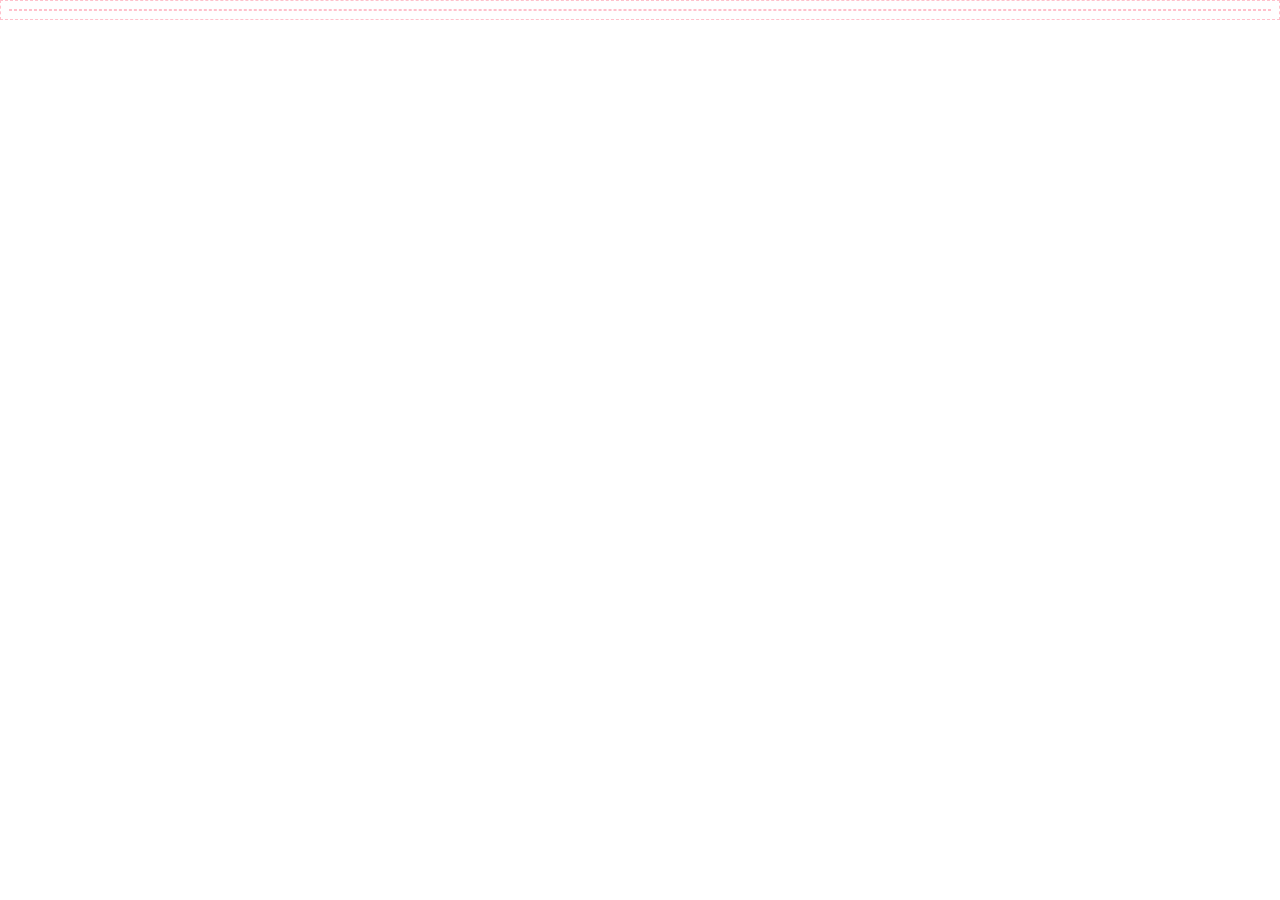
==== landing.html @ b4a0835b "completed setting up documents" ====
<!DOCTYPE html>
<html lang="en">
<head>
  <meta charset="UTF-8">
  <meta name="viewport" content="width=device-width, initial-scale=1.0">
  <meta http-equiv="X-UA-Compatible" content="ie=edge">
  <title>Snowman Landing Page</title>
  <link rel="stylesheet" href="assets/css/landing.css">
</head>

<body>

</body>
</html>
---- assets/css/landing.css ----
* {
  border: pink thin dashed;
}
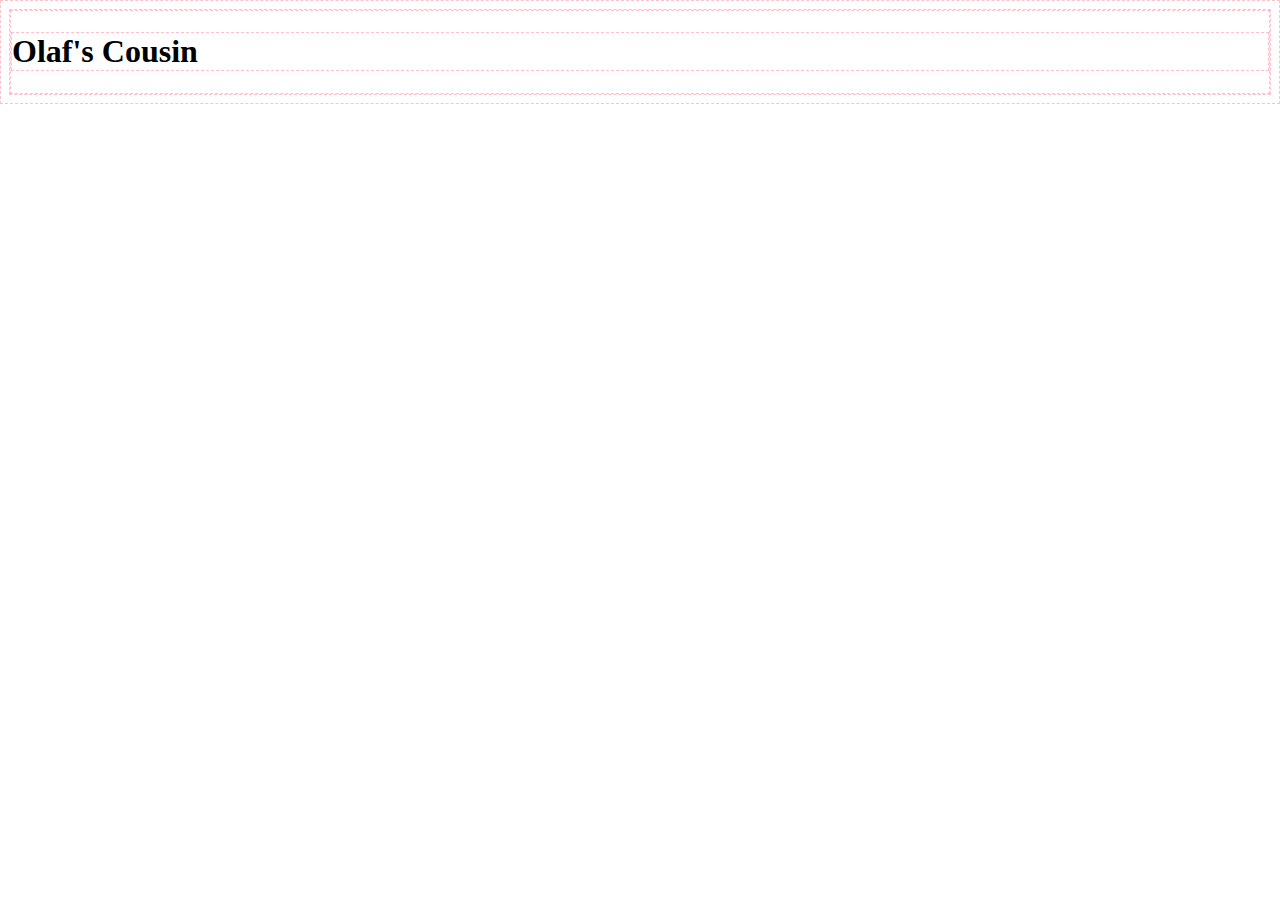
==== commit eaece042: "completed html layout" ====
--- a/landing.html
+++ b/landing.html
@@ -8,7 +8,12 @@
   <link rel="stylesheet" href="assets/css/landing.css">
 </head>
 
+
 <body>
+<header>
+  <h1>Olaf's Cousin</h1>
+</header>
 
 </body>
+
 </html>
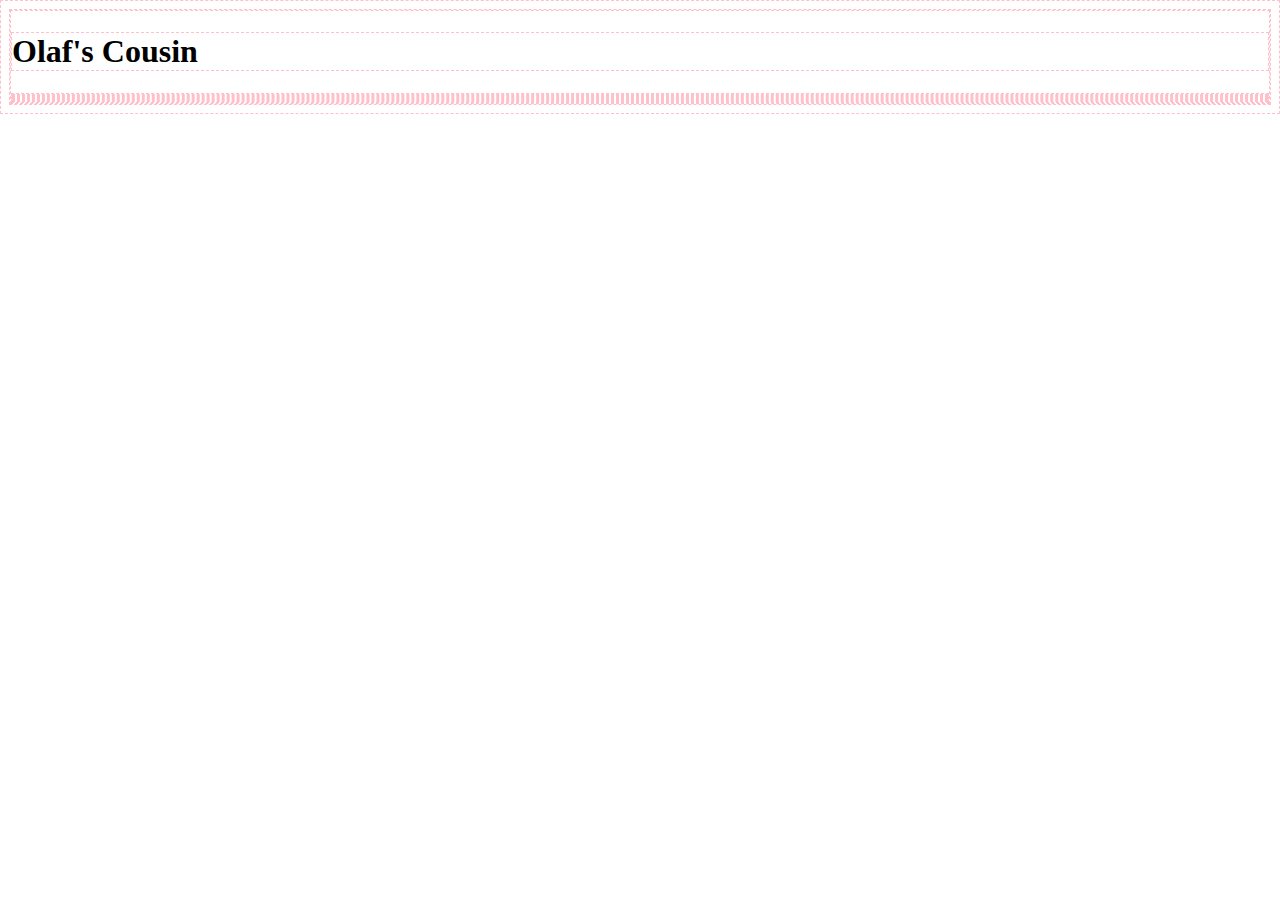
==== commit bf7820b8: "completed html layout" ====
--- a/landing.html
+++ b/landing.html
@@ -12,6 +12,12 @@
 <body>
 <header>
   <h1>Olaf's Cousin</h1>
+  <div id="logo">
+    <div id="logoBar001" class="logoBar"></div>
+    <div id="logoBar002" class="logoBar"></div>
+    <div id="logoBar003" class="logoBar"></div>
+    <div id="logoBar004" class="logoBar"></div>
+  </div>
 </header>
 
 </body>
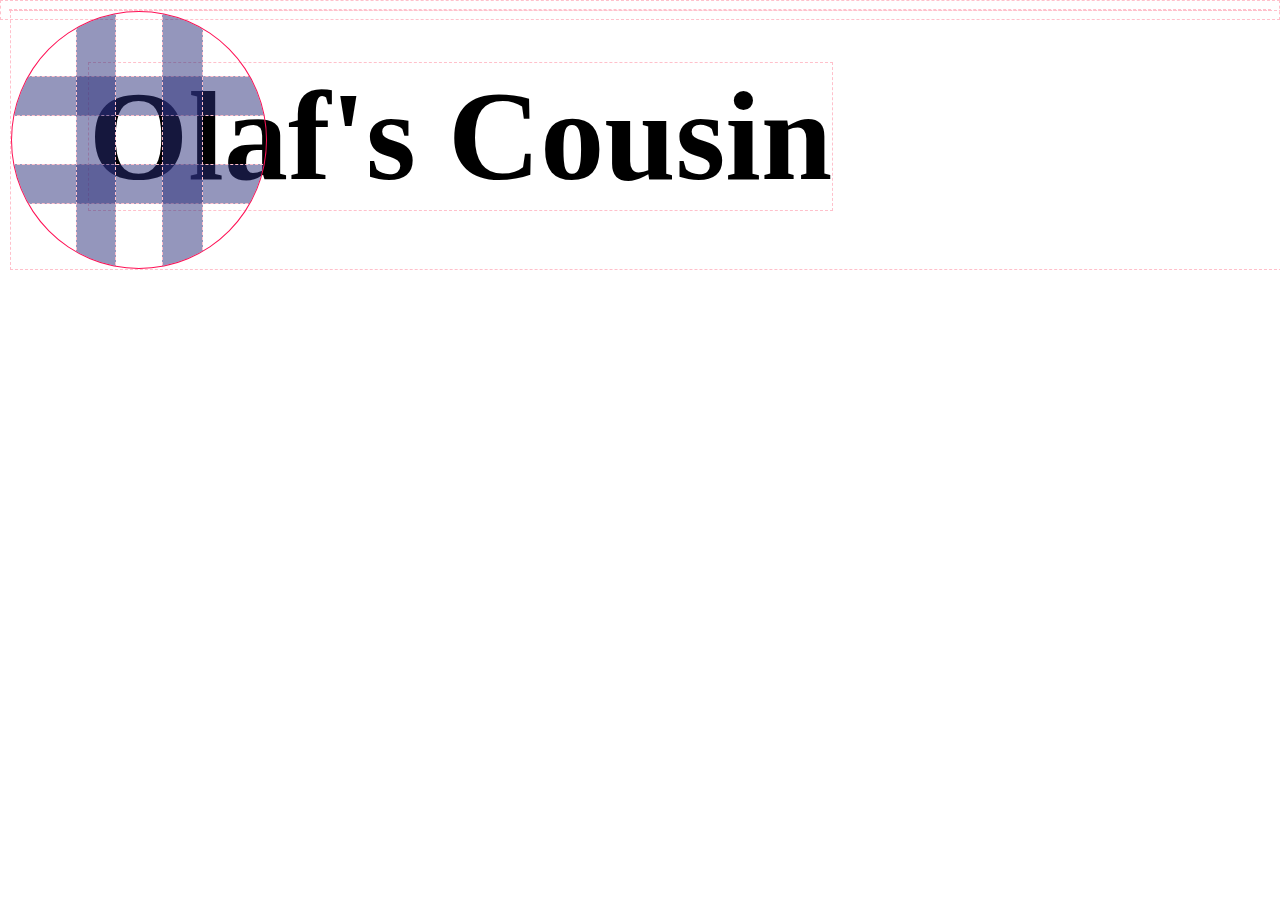
==== commit a609ccc9: "completed vertical and horizontal animations of the bars" ====
--- a/landing.html
+++ b/landing.html
@@ -1,5 +1,6 @@
 <!DOCTYPE html>
 <html lang="en">
+
 <head>
   <meta charset="UTF-8">
   <meta name="viewport" content="width=device-width, initial-scale=1.0">
@@ -10,15 +11,15 @@
 
 
 <body>
-<header>
-  <h1>Olaf's Cousin</h1>
-  <div id="logo">
-    <div id="logoBar001" class="logoBar"></div>
-    <div id="logoBar002" class="logoBar"></div>
-    <div id="logoBar003" class="logoBar"></div>
-    <div id="logoBar004" class="logoBar"></div>
-  </div>
-</header>
+  <header>
+    <h1>Olaf's Cousin</h1>
+    <div id="logo">
+      <div id="logoBar001" class="logoBar"></div>
+      <div id="logoBar002" class="logoBar"></div>
+      <div id="logoBar003" class="logoBar"></div>
+      <div id="logoBar004" class="logoBar"></div>
+    </div>
+  </header>
 
 </body>
 
--- a/assets/css/landing.css
+++ b/assets/css/landing.css
@@ -2,3 +2,98 @@
 * {
   border: pink thin dashed;
 }
+
+header{
+  position: fixed;
+  width: 100%;
+}
+h1{
+  -webkit-margin-before: 0;
+  margin-block-start: 0;
+  -webkit-margin-after: 0;
+  margin-block-end: 0;
+  position: absolute;
+  font-size: 10vw;
+  margin-top: 4vw;
+  margin-left: 6vw;
+}
+
+@import url('https://fonts.googleapis.com/css?family=Carter+One');
+body {
+    font-family: 'Carter One', cursive;
+}
+
+#logo{
+  position: relative;
+  overflow: hidden;
+  -webkit-box-sizing: border-box;
+          box-sizing: border-box;
+  border: thin #f15 solid;
+  border-radius: 50%;
+  width: 20%;
+  padding-top: 20%;
+}
+
+.logoBar{
+  position: absolute;
+  background-color: rgba(41, 45, 122, .5);
+  }
+
+#logoBar001, #logoBar002{
+  width: 100%;
+  height: 15%;
+  -webkit-animation: initDivH 1s 0s ease-in;
+          animation: initDivH 1s 0s ease-in;
+}
+
+#logoBar001{
+  top: 25%;
+  -webkit-animation: initDivH 1s 0s ease-in;
+          animation: initDivH 1s 0s ease-in;
+}
+
+#logoBar002{
+  bottom: 25%;
+  -webkit-animation: initDivH 1s 0s ease-in;
+          animation: initDivH 1s 0s ease-in;
+}
+
+#logoBar003, #logoBar004{
+  top: 0;
+  width: 15%;
+  height: 100%;
+  -webkit-animation: initDivV 1s 0s ease-in;
+          animation: initDivV 1s 0s ease-in;
+}
+
+#logoBar003{
+  left: 25%;
+  -webkit-animation: initDivV 1s 0s ease-in;
+          animation: initDivV 1s 0s ease-in;
+}
+
+#logoBar004{
+  right: 25%;
+  -webkit-animation: initDivV 1s 0s ease-in;
+          animation: initDivV 1s 0s ease-in;
+}
+
+@-webkit-keyframes initDivH {
+  0% {left: -100%;}
+  100% {left: 0;}
+}
+
+@keyframes initDivH {
+  0% {left: -100%;}
+  100% {left: 0;}
+}
+
+@-webkit-keyframes initDivV {
+  0% {top: -100%;}
+  100% {top: 0;}
+}
+
+@keyframes initDivV {
+  0% {top: -100%;}
+  100% {top: 0;}
+}
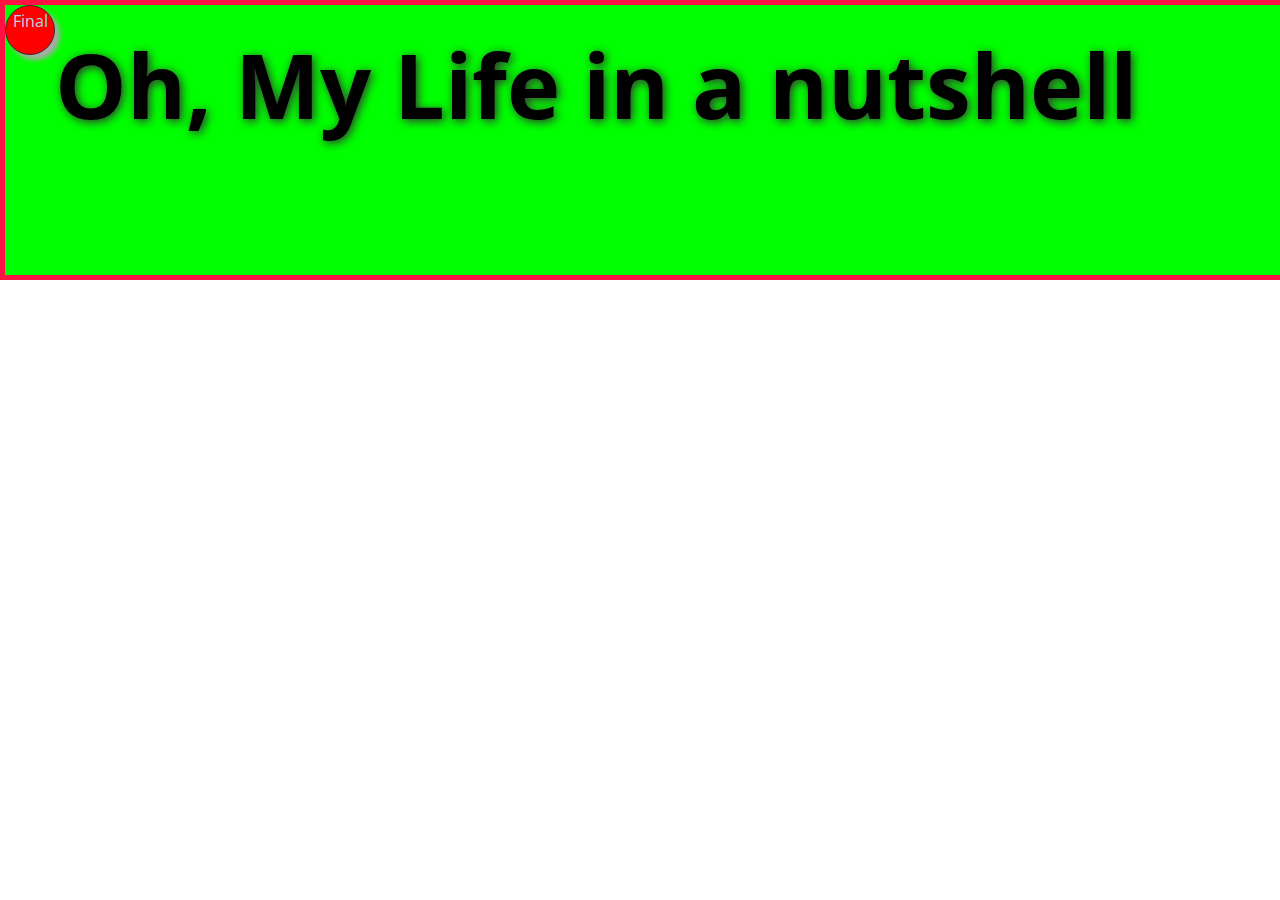
==== commit e358cb4f: "recreated the landing page." ====
--- a/landing.html
+++ b/landing.html
@@ -5,19 +5,16 @@
   <meta charset="UTF-8">
   <meta name="viewport" content="width=device-width, initial-scale=1.0">
   <meta http-equiv="X-UA-Compatible" content="ie=edge">
-  <title>Snowman Landing Page</title>
+  <title>Final Practical</title>
   <link rel="stylesheet" href="assets/css/landing.css">
 </head>
 
 
 <body>
   <header>
-    <h1>Olaf's Cousin</h1>
-    <div id="logo">
-      <div id="logoBar001" class="logoBar"></div>
-      <div id="logoBar002" class="logoBar"></div>
-      <div id="logoBar003" class="logoBar"></div>
-      <div id="logoBar004" class="logoBar"></div>
+    <h1>Oh, My Life in a nutshell</h1>
+    <div class="logo">
+      <span>Final</span>
     </div>
   </header>
 
--- a/assets/css/landing.css
+++ b/assets/css/landing.css
@@ -1,99 +1,237 @@
-
-* {
-  border: pink thin dashed;
-}
-
+@import url('https://fonts.googleapis.com/css?family=Open+Sans');
+body {
+    font-family: 'Open Sans', sans-serif;
+}
 header{
+	position: fixed;
+	width: 100%;
+  height: 30vh;
+  border: thick solid #f14;
   position: fixed;
-  width: 100%;
-}
-h1{
-  -webkit-margin-before: 0;
-  margin-block-start: 0;
-  -webkit-margin-after: 0;
-  margin-block-end: 0;
-  position: absolute;
-  font-size: 10vw;
-  margin-top: 4vw;
-  margin-left: 6vw;
-}
-
-@import url('https://fonts.googleapis.com/css?family=Carter+One');
-body {
-    font-family: 'Carter One', cursive;
-}
-
-#logo{
-  position: relative;
-  overflow: hidden;
+  top: 0;
+  left: 0;
+  right: 0;
+  bottom: 80vh;
+  background-color: #00ff00;
+}
+h1 {
+	-webkit-margin-before: 0;
+	margin-block-start: 0;
+	-webkit-margin-after: 0;
+	margin-block-end: 0;
+	position: absolute;
+	font-size: 10vh;
+	margin-top: 2vh;
+	margin-left: 5.5vh;
+  text-shadow: 2px 2px 10px #333;
+  z-index: 11;
+}
+.logo{
+  position: fixed;
+  border: thin solid #333;
+  padding-top: 4px;
   -webkit-box-sizing: border-box;
           box-sizing: border-box;
-  border: thin #f15 solid;
-  border-radius: 50%;
-  width: 20%;
-  padding-top: 20%;
-}
-
-.logoBar{
-  position: absolute;
-  background-color: rgba(41, 45, 122, .5);
-  }
-
-#logoBar001, #logoBar002{
-  width: 100%;
-  height: 15%;
-  -webkit-animation: initDivH 1s 0s ease-in;
-          animation: initDivH 1s 0s ease-in;
-}
-
-#logoBar001{
-  top: 25%;
-  -webkit-animation: initDivH 1s 0s ease-in;
-          animation: initDivH 1s 0s ease-in;
-}
-
-#logoBar002{
-  bottom: 25%;
-  -webkit-animation: initDivH 1s 0s ease-in;
-          animation: initDivH 1s 0s ease-in;
-}
-
-#logoBar003, #logoBar004{
-  top: 0;
-  width: 15%;
-  height: 100%;
-  -webkit-animation: initDivV 1s 0s ease-in;
-          animation: initDivV 1s 0s ease-in;
-}
-
-#logoBar003{
-  left: 25%;
-  -webkit-animation: initDivV 1s 0s ease-in;
-          animation: initDivV 1s 0s ease-in;
-}
-
-#logoBar004{
-  right: 25%;
-  -webkit-animation: initDivV 1s 0s ease-in;
-          animation: initDivV 1s 0s ease-in;
-}
-
-@-webkit-keyframes initDivH {
-  0% {left: -100%;}
-  100% {left: 0;}
-}
-
-@keyframes initDivH {
-  0% {left: -100%;}
-  100% {left: 0;}
-}
-
-@-webkit-keyframes initDivV {
-  0% {top: -100%;}
-  100% {top: 0;}
-}
-
-@keyframes initDivV {
-  0% {top: -100%;}
-  100% {top: 0;}
-}
+  background-color: red;
+  color: lightblue;
+  border-radius: 100%;
+  height: 50px;
+  width: 50px;
+  /*
+  background: url('https://dumielauxepices.net/sites/default/files/steampunk-clipart-industrial-wheel-779737-1678768.png');
+  background-size: contain;
+  background-position: center;
+  */
+  text-align: center;
+  -webkit-box-shadow: 5px 5px 5px #aaaaaa;
+          box-shadow: 5px 5px 5px #aaaaaa;
+  cursor: pointer;
+  -webkit-transition: background-color .5s ease-in-out;
+  transition: background-color .5s ease-in-out;
+  -webkit-transition: color .5s ease-in-out;
+  transition: color .5s ease-in-out;
+  /*
+  animation: pulser 2s infinite;
+  transition: pulser .5s ease-in-out;
+  */
+
+  -webkit-animation: moveShadow 20s infinite;
+
+          animation: moveShadow 20s infinite;
+  -webkit-transition: -webkit-box-shadow 15s ease-in-out;
+  transition: -webkit-box-shadow 15s ease-in-out;
+  transition: box-shadow 15s ease-in-out;
+  transition: box-shadow 15s ease-in-out, -webkit-box-shadow 15s ease-in-out;
+}
+
+.logo:hover{
+  color: red;
+  background-color: blue;
+  -webkit-box-shadow: 1px 1px 5px red;
+          box-shadow: 1px 1px 5px red;
+  -webkit-animation: spinLogo 2s 1;
+          animation: spinLogo 2s 1;
+}
+
+
+@-webkit-keyframes moveShadow {
+  0%{
+
+  }
+  25% {
+    -webkit-box-shadow: -3px 3px 5px rgb(0,255,0);
+            box-shadow: -3px 3px 5px rgb(0,255,0);
+  }
+  50% {
+    -webkit-box-shadow: -3px -3px 5px rgb(255,0,0);
+            box-shadow: -3px -3px 5px rgb(255,0,0);
+  }
+  50% {
+    -webkit-box-shadow: 3px -3px 5px rgb(0,0,255);
+            box-shadow: 3px -3px 5px rgb(0,0,255);
+  }
+  100% {
+
+  }
+}
+
+
+@keyframes moveShadow {
+  0%{
+
+  }
+  25% {
+    -webkit-box-shadow: -3px 3px 5px rgb(0,255,0);
+            box-shadow: -3px 3px 5px rgb(0,255,0);
+  }
+  50% {
+    -webkit-box-shadow: -3px -3px 5px rgb(255,0,0);
+            box-shadow: -3px -3px 5px rgb(255,0,0);
+  }
+  50% {
+    -webkit-box-shadow: 3px -3px 5px rgb(0,0,255);
+            box-shadow: 3px -3px 5px rgb(0,0,255);
+  }
+  100% {
+
+  }
+}
+
+
+@-webkit-keyframes pulser {
+  0% {
+    -webkit-box-sizing: unset;
+            box-sizing: unset;
+  }
+  75% {
+    padding: 10px;
+    margin:-5px;
+    -webkit-box-sizing: unset;
+            box-sizing: unset;
+  }
+  100% {
+    -webkit-box-sizing: unset;
+            box-sizing: unset;
+  }
+}
+
+
+@keyframes pulser {
+  0% {
+    -webkit-box-sizing: unset;
+            box-sizing: unset;
+  }
+  75% {
+    padding: 10px;
+    margin:-5px;
+    -webkit-box-sizing: unset;
+            box-sizing: unset;
+  }
+  100% {
+    -webkit-box-sizing: unset;
+            box-sizing: unset;
+  }
+}
+
+@-webkit-keyframes spinLogo {
+  0%{
+
+  }
+  100% {
+    -webkit-transform: rotate(359deg);
+            transform: rotate(359deg);
+  }
+}
+
+@keyframes spinLogo {
+  0%{
+
+  }
+  100% {
+    -webkit-transform: rotate(359deg);
+            transform: rotate(359deg);
+  }
+}
+
+/*
+  Or, you could always tell the animation to run twice
+  (or any even number of times) and tell the direction
+  to alternate.
+*/
+
+@-webkit-keyframes fontbulger {
+  0% {
+    font-size: 10px;
+  }
+  30% {
+    font-size: 15px;
+  }
+  100% {
+    font-size: 12px;
+  }
+}
+
+@keyframes fontbulger {
+  0% {
+    font-size: 10px;
+  }
+  30% {
+    font-size: 15px;
+  }
+  100% {
+    font-size: 12px;
+  }
+}
+ /*
+  If an animation has the same starting and ending
+  properties, one way to do that is to comma-separate
+  the 0% and 100% value.
+*/
+
+/*
+
+#logo {
+   -webkit-animation: NAME-YOUR-ANIMATION 5s infinite; Safari 4+
+  -moz-animation:    NAME-YOUR-ANIMATION 5s infinite;  Fx 5+
+  -o-animation:      NAME-YOUR-ANIMATION 5s infinite;  Opera 12+
+  animation:         NAME-YOUR-ANIMATION 5s infinite;  IE 10+, Fx 29+
+}
+
+@-webkit-keyframes NAME-YOUR-ANIMATION {
+  0%   { opacity: 0; }
+  100% { opacity: 1; }
+}
+@-moz-keyframes NAME-YOUR-ANIMATION {
+  0%   { opacity: 0; }
+  100% { opacity: 1; }
+}
+@-o-keyframes NAME-YOUR-ANIMATION {
+  0%   { opacity: 0; }
+  100% { opacity: 1; }
+}
+@keyframes NAME-YOUR-ANIMATION {
+  0%   { opacity: 0; }
+  100% { opacity: 1; }
+}
+
+*/
